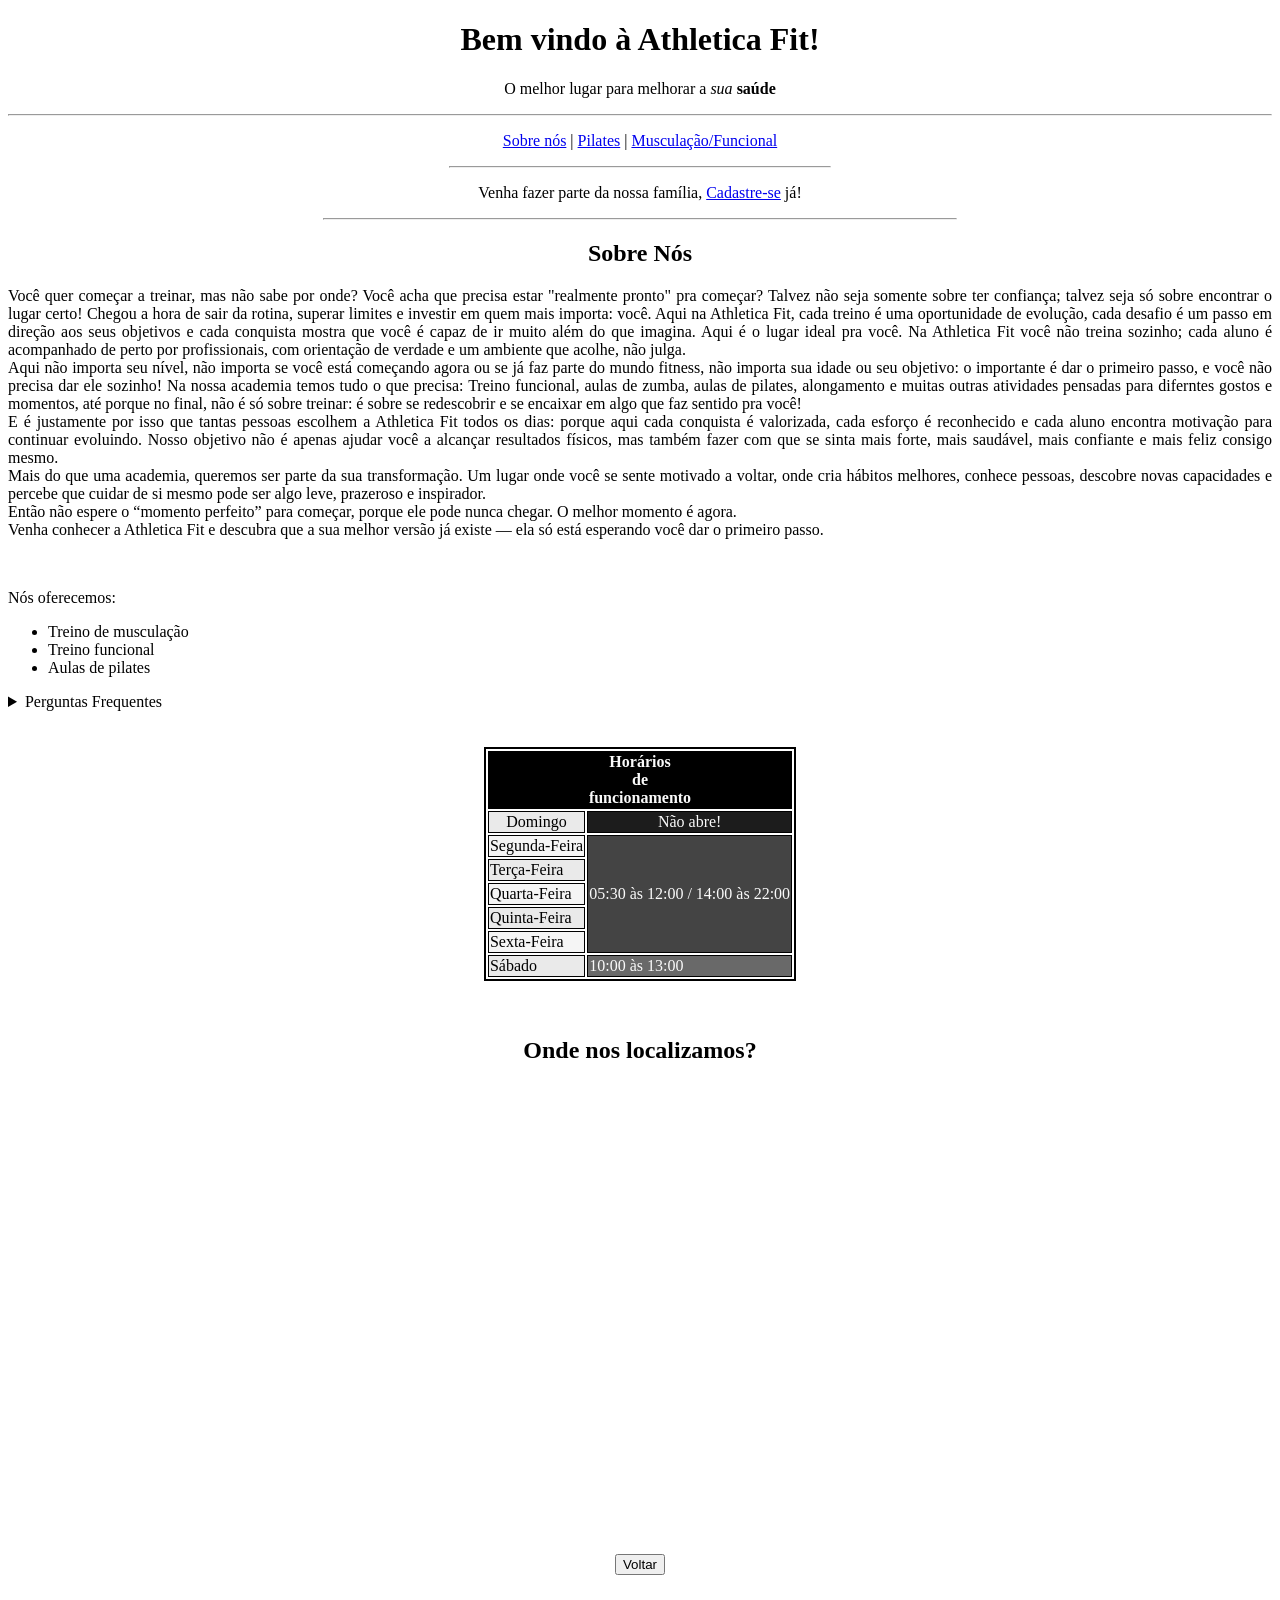
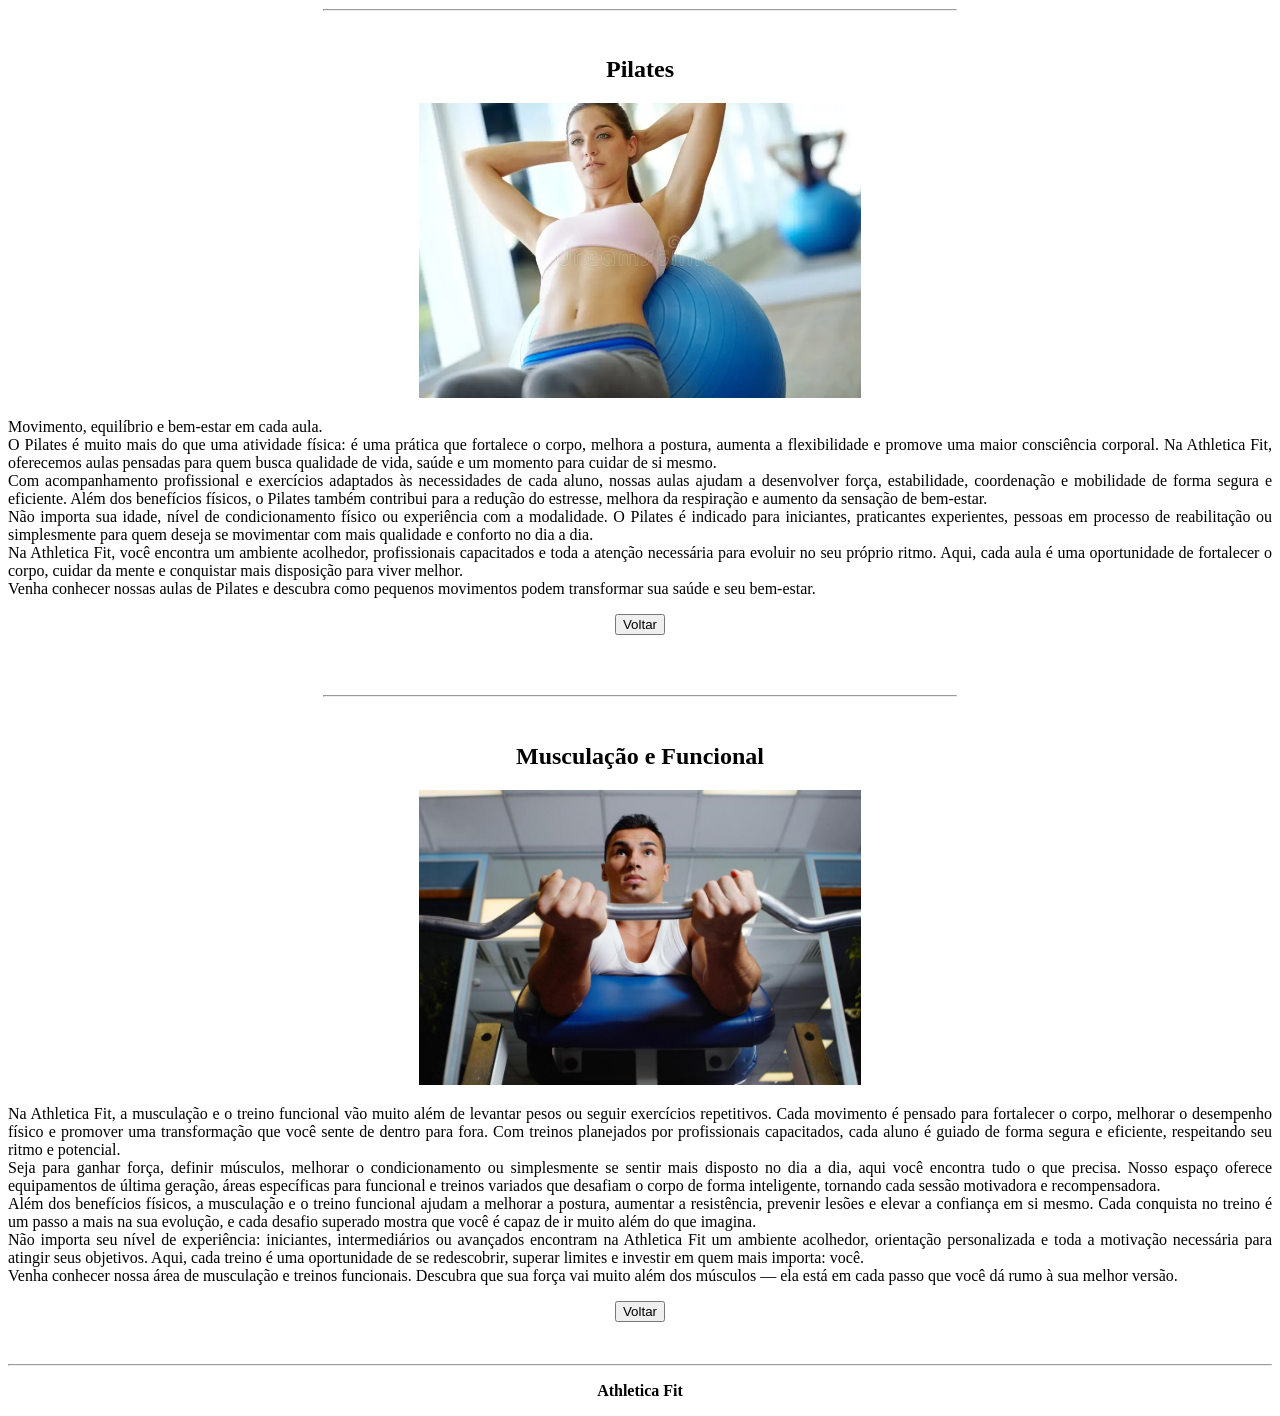
==== index.html @ 7e44e1b9 "Rename Index.html to index.html" ====
<!DOCTYPE html>
<head>
    <meta charset="UTF-8">
    <title>Athletica Fit</title>
    <link rel="icon" href="icon.png" type="image/png">
</head>
<body>
    <h1 align="center" id="voltar">Bem vindo à Athletica Fit!</h1>


    <p align="center">O melhor lugar para melhorar a <i>sua</i> <strong>saúde</strong></p>
    <hr>

    <p align="center">
    <a href="#sobre">Sobre nós</a>
    |
    <a href="#pilates">Pilates</a>
    |
    <a href="#muscfunc">Musculação/Funcional</a>
    </p>

    <hr width="30%">
    <p align="center">Venha fazer parte da nossa família, <a href="cadastro.html">Cadastre-se</a> já!
    </p>

    <hr width="50%">



    <h2 align="center" id="sobre">Sobre Nós</h2>

    <p align="justify"> Você quer começar a treinar, mas não sabe por onde? Você acha que precisa estar "realmente pronto" pra começar? Talvez não seja somente sobre ter confiança; talvez seja só sobre encontrar o lugar certo! Chegou a hora de sair da rotina, superar limites e investir em quem mais importa: você. Aqui na Athletica Fit, cada treino é uma oportunidade de evolução, cada desafio é um passo em direção aos seus objetivos e cada conquista mostra que você é capaz de ir muito além do que imagina. Aqui é o lugar ideal pra você. Na Athletica Fit você não treina sozinho; cada aluno é acompanhado de perto por profissionais, com orientação de verdade e um ambiente que acolhe, não julga.<br>
    Aqui não importa seu nível, não importa se você está começando agora ou se já faz parte do mundo fitness, não importa sua idade ou seu objetivo: o importante é dar o primeiro passo, e você não precisa dar ele sozinho! Na nossa academia temos tudo o que precisa: Treino funcional, aulas de zumba, aulas de pilates, alongamento e muitas outras atividades pensadas para diferntes gostos e momentos, até porque no final, não é só sobre treinar: é sobre se redescobrir e se encaixar em algo que faz sentido pra você! <br>
    E é justamente por isso que tantas pessoas escolhem a Athletica Fit todos os dias: porque aqui cada conquista é valorizada, cada esforço é reconhecido e cada aluno encontra motivação para continuar evoluindo. Nosso objetivo não é apenas ajudar você a alcançar resultados físicos, mas também fazer com que se sinta mais forte, mais saudável, mais confiante e mais feliz consigo mesmo. <br>
    Mais do que uma academia, queremos ser parte da sua transformação. Um lugar onde você se sente motivado a voltar, onde cria hábitos melhores, conhece pessoas, descobre novas capacidades e percebe que cuidar de si mesmo pode ser algo leve, prazeroso e inspirador.<br>
    Então não espere o “momento perfeito” para começar, porque ele pode nunca chegar. O melhor momento é agora.<br>
    Venha conhecer a Athletica Fit e descubra que a sua melhor versão já existe — ela só está esperando você dar o primeiro passo.</p>
    <br>
    <p>
        Nós oferecemos:
        <ul>
            <li>Treino de musculação</li>
            <li>Treino funcional</li>
            <li>Aulas de pilates</li>
            </ul> 
    </p>

        <details>
            <summary>Perguntas Frequentes</summary>
                <p><strong>Preciso ter experiência pra começar?</strong><br>
                Não! Nossos profissionais acompanham alunos de todos os níveis.</p>

                <p><strong>Existe idade mínima pra se matricular?</strong><br>
                Sim. Aqui na Athletica Fit, trabalhamos com alunos a partir de 10 anos.</p>

                <p><strong>E idade máxima?</strong><br>
                Não! Na Athletica Fit acreditamos que nunca é tarde para cuidar da saúde e da qualidade de vida. 
                Os exercícios são adaptados às necessidades e limitações de cada aluno.</p>

                <p><strong>Posso fazer mais de uma modalidade?</strong><br>
                Sim! Você pode combinar musculação, funcional e pilates.</p>
        </details>


    <br><br>

    <table align="center" border="2px" bordercolor="black">
        <tr>
            <th colspan="3" bgcolor="black" style="color: #FAFAFA;">Horários<br>de<br>funcionamento</th>
        </tr>
        <tr>
            <td align="center" bgcolor="#EAEAEA">Domingo</td><td align="center" bgcolor="#1C1C1C" style="color:#FAFAFA;">Não abre!</td>
        </tr>
        <tr>
            <td bgcolor="#F5F5F5">Segunda-Feira</td><td rowspan="5" bgcolor="#444444" style="color: #FAFAFA;">05:30 às 12:00 / 14:00 às 22:00</td>
        </tr>
        <tr>
            <td bgcolor="#EAEAEA">Terça-Feira</td>
        </tr>
        <tr>
            <td bgcolor="#F5F5F5">Quarta-Feira</td>
        </tr>
        <tr>
            <td bgcolor="#EAEAEA">Quinta-Feira</td>
        </tr>
        <tr>
            <td bgcolor="#F5F5F5">Sexta-Feira</td>
        </tr>
        <tr>
            <td bgcolor="#EAEAEA">Sábado</td><td bgcolor="#696969" style="color: #FAFAFA;">10:00 às 13:00</td>
        </tr>    
    </table>

    <br><br>

    <h2 align="center">Onde nos localizamos?</h2>
    <p align="center"><iframe src="https://www.google.com/maps/embed?pb=!1m18!1m12!1m3!1d3684.5868722110868!2d-47.44011729999999!3d-22.5571435!2m3!1f0!2f0!3f0!3m2!1i1024!2i768!4f13.1!3m3!1m2!1s0x94c88007c9337f59%3A0xc7d89661bca5966c!2sAthletica%20Fit!5e0!3m2!1spt-BR!2sbr!4v1778627815899!5m2!1spt-BR!2sbr"
    width="600" height="450" style="border:0;" allowfullscreen="" loading="lazy" referrerpolicy="no-referrer-when-downgrade"></iframe></p>

    <p align="center"><a href="#voltar"><button>Voltar</button></a>

    <br><br><hr width="50%"><br>

    <h2 align="center" id="pilates">Pilates</h2>

    <p align="center"><img src="pilates.png" width="35%" height="27%" alt="Mulher fazendo pilates"></p>

    <p align="justify">Movimento, equilíbrio e bem-estar em cada aula.
    <br>O Pilates é muito mais do que uma atividade física: é uma prática que fortalece o corpo, melhora a postura, aumenta a flexibilidade e promove uma maior consciência corporal. Na Athletica Fit, oferecemos aulas pensadas para quem busca qualidade de vida, saúde e um momento para cuidar de si mesmo.
    <br>Com acompanhamento profissional e exercícios adaptados às necessidades de cada aluno, nossas aulas ajudam a desenvolver força, estabilidade, coordenação e mobilidade de forma segura e eficiente. Além dos benefícios físicos, o Pilates também contribui para a redução do estresse, melhora da respiração e aumento da sensação de bem-estar.
    <br>Não importa sua idade, nível de condicionamento físico ou experiência com a modalidade. O Pilates é indicado para iniciantes, praticantes experientes, pessoas em processo de reabilitação ou simplesmente para quem deseja se movimentar com mais qualidade e conforto no dia a dia.
    <br>Na Athletica Fit, você encontra um ambiente acolhedor, profissionais capacitados e toda a atenção necessária para evoluir no seu próprio ritmo. Aqui, cada aula é uma oportunidade de fortalecer o corpo, cuidar da mente e conquistar mais disposição para viver melhor.
    <br>Venha conhecer nossas aulas de Pilates e descubra como pequenos movimentos podem transformar sua saúde e seu bem-estar.
    </p>

    <p align="center"><a href="#voltar"><button>Voltar</button></a></p>

    <br><br><hr width="50%"><br>

    <h2 align="center" id="muscfunc">Musculação e Funcional</h2>

    <p align="center"><img src="academia.jpg" width="35%" height="27%" alt="Homem fazendo musculação"></p>
    

    <p align="justify">Na Athletica Fit, a musculação e o treino funcional vão muito além de levantar pesos ou seguir exercícios repetitivos. Cada movimento é pensado para fortalecer o corpo, melhorar o desempenho físico e promover uma transformação que você sente de dentro para fora. Com treinos planejados por profissionais capacitados, cada aluno é guiado de forma segura e eficiente, respeitando seu ritmo e potencial.
    <br>Seja para ganhar força, definir músculos, melhorar o condicionamento ou simplesmente se sentir mais disposto no dia a dia, aqui você encontra tudo o que precisa. Nosso espaço oferece equipamentos de última geração, áreas específicas para funcional e treinos variados que desafiam o corpo de forma inteligente, tornando cada sessão motivadora e recompensadora.
    <br>Além dos benefícios físicos, a musculação e o treino funcional ajudam a melhorar a postura, aumentar a resistência, prevenir lesões e elevar a confiança em si mesmo. Cada conquista no treino é um passo a mais na sua evolução, e cada desafio superado mostra que você é capaz de ir muito além do que imagina.
    <br>Não importa seu nível de experiência: iniciantes, intermediários ou avançados encontram na Athletica Fit um ambiente acolhedor, orientação personalizada e toda a motivação necessária para atingir seus objetivos. Aqui, cada treino é uma oportunidade de se redescobrir, superar limites e investir em quem mais importa: você.
    <br>Venha conhecer nossa área de musculação e treinos funcionais. Descubra que sua força vai muito além dos músculos — ela está em cada passo que você dá rumo à sua melhor versão.
    </p>

    <p align="center"><a href="#voltar"><button>Voltar</button></a></p>

    <br><hr>

    <p align="center"><strong>Athletica Fit</strong></p>

</body>
</html>
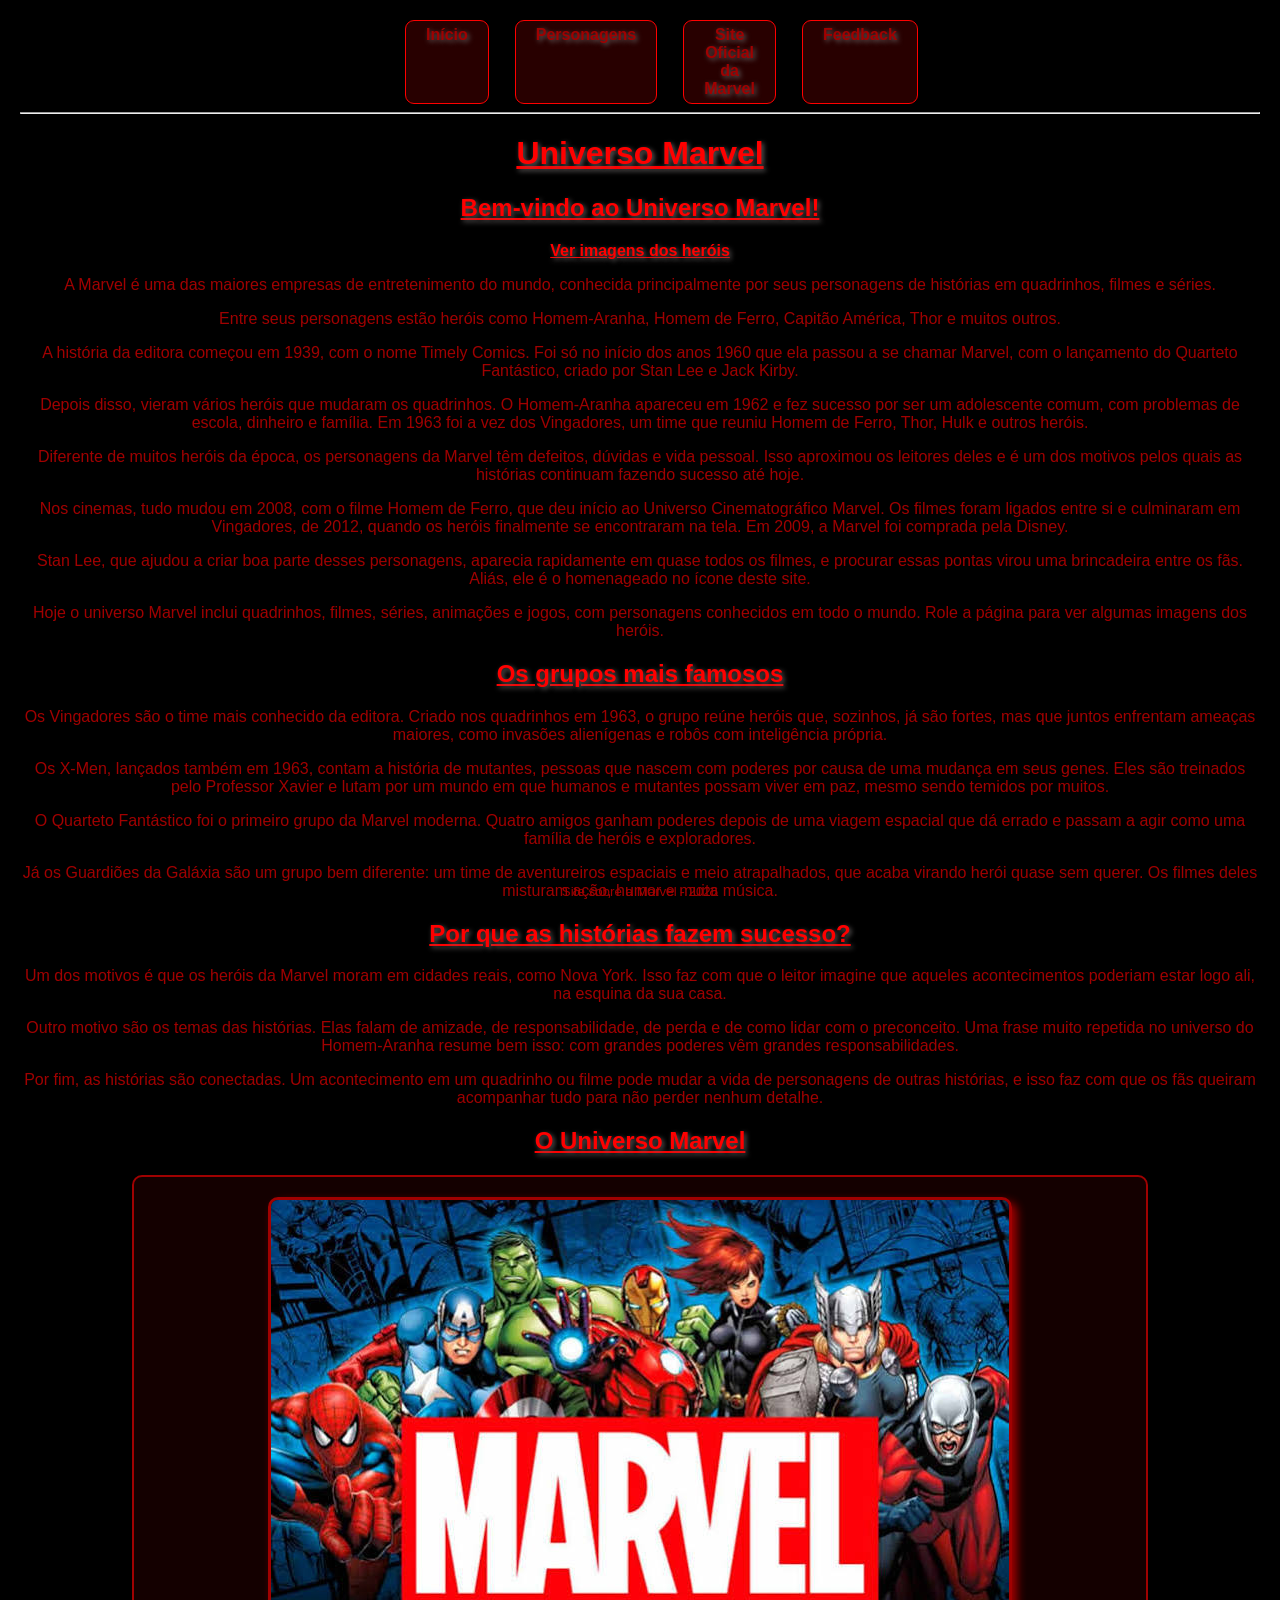
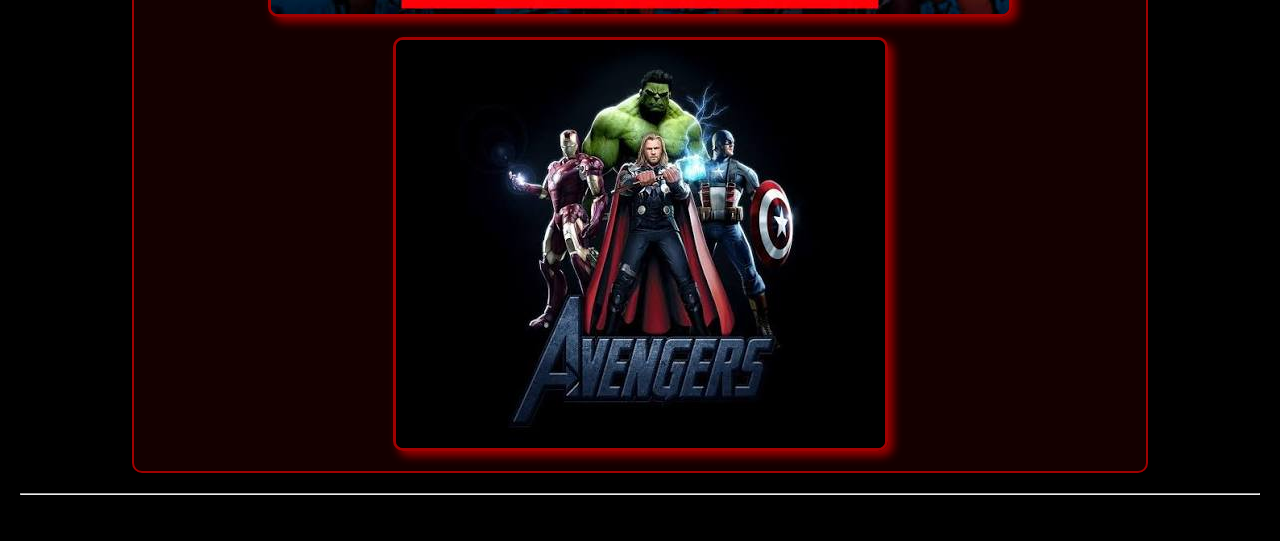
==== commit 09b4db03: "Adicionando o projeto a hospedagem do github" ====
--- a/index.html
+++ b/index.html
@@ -1,139 +1,178 @@
-<!DOCTYPE html>
-<head>
-    <meta charset="UTF-8">
-    <title>Athletica Fit</title>
-    <link rel="icon" href="icon.png" type="image/png">
-</head>
-<body>
-    <h1 align="center" id="voltar">Bem vindo à Athletica Fit!</h1>
-
-
-    <p align="center">O melhor lugar para melhorar a <i>sua</i> <strong>saúde</strong></p>
-    <hr>
-
-    <p align="center">
-    <a href="#sobre">Sobre nós</a>
-    |
-    <a href="#pilates">Pilates</a>
-    |
-    <a href="#muscfunc">Musculação/Funcional</a>
-    </p>
-
-    <hr width="30%">
-    <p align="center">Venha fazer parte da nossa família, <a href="cadastro.html">Cadastre-se</a> já!
-    </p>
-
-    <hr width="50%">
-
-
-
-    <h2 align="center" id="sobre">Sobre Nós</h2>
-
-    <p align="justify"> Você quer começar a treinar, mas não sabe por onde? Você acha que precisa estar "realmente pronto" pra começar? Talvez não seja somente sobre ter confiança; talvez seja só sobre encontrar o lugar certo! Chegou a hora de sair da rotina, superar limites e investir em quem mais importa: você. Aqui na Athletica Fit, cada treino é uma oportunidade de evolução, cada desafio é um passo em direção aos seus objetivos e cada conquista mostra que você é capaz de ir muito além do que imagina. Aqui é o lugar ideal pra você. Na Athletica Fit você não treina sozinho; cada aluno é acompanhado de perto por profissionais, com orientação de verdade e um ambiente que acolhe, não julga.<br>
-    Aqui não importa seu nível, não importa se você está começando agora ou se já faz parte do mundo fitness, não importa sua idade ou seu objetivo: o importante é dar o primeiro passo, e você não precisa dar ele sozinho! Na nossa academia temos tudo o que precisa: Treino funcional, aulas de zumba, aulas de pilates, alongamento e muitas outras atividades pensadas para diferntes gostos e momentos, até porque no final, não é só sobre treinar: é sobre se redescobrir e se encaixar em algo que faz sentido pra você! <br>
-    E é justamente por isso que tantas pessoas escolhem a Athletica Fit todos os dias: porque aqui cada conquista é valorizada, cada esforço é reconhecido e cada aluno encontra motivação para continuar evoluindo. Nosso objetivo não é apenas ajudar você a alcançar resultados físicos, mas também fazer com que se sinta mais forte, mais saudável, mais confiante e mais feliz consigo mesmo. <br>
-    Mais do que uma academia, queremos ser parte da sua transformação. Um lugar onde você se sente motivado a voltar, onde cria hábitos melhores, conhece pessoas, descobre novas capacidades e percebe que cuidar de si mesmo pode ser algo leve, prazeroso e inspirador.<br>
-    Então não espere o “momento perfeito” para começar, porque ele pode nunca chegar. O melhor momento é agora.<br>
-    Venha conhecer a Athletica Fit e descubra que a sua melhor versão já existe — ela só está esperando você dar o primeiro passo.</p>
-    <br>
-    <p>
-        Nós oferecemos:
-        <ul>
-            <li>Treino de musculação</li>
-            <li>Treino funcional</li>
-            <li>Aulas de pilates</li>
-            </ul> 
-    </p>
-
-        <details>
-            <summary>Perguntas Frequentes</summary>
-                <p><strong>Preciso ter experiência pra começar?</strong><br>
-                Não! Nossos profissionais acompanham alunos de todos os níveis.</p>
-
-                <p><strong>Existe idade mínima pra se matricular?</strong><br>
-                Sim. Aqui na Athletica Fit, trabalhamos com alunos a partir de 10 anos.</p>
-
-                <p><strong>E idade máxima?</strong><br>
-                Não! Na Athletica Fit acreditamos que nunca é tarde para cuidar da saúde e da qualidade de vida. 
-                Os exercícios são adaptados às necessidades e limitações de cada aluno.</p>
-
-                <p><strong>Posso fazer mais de uma modalidade?</strong><br>
-                Sim! Você pode combinar musculação, funcional e pilates.</p>
-        </details>
-
-
-    <br><br>
-
-    <table align="center" border="2px" bordercolor="black">
-        <tr>
-            <th colspan="3" bgcolor="black" style="color: #FAFAFA;">Horários<br>de<br>funcionamento</th>
-        </tr>
-        <tr>
-            <td align="center" bgcolor="#EAEAEA">Domingo</td><td align="center" bgcolor="#1C1C1C" style="color:#FAFAFA;">Não abre!</td>
-        </tr>
-        <tr>
-            <td bgcolor="#F5F5F5">Segunda-Feira</td><td rowspan="5" bgcolor="#444444" style="color: #FAFAFA;">05:30 às 12:00 / 14:00 às 22:00</td>
-        </tr>
-        <tr>
-            <td bgcolor="#EAEAEA">Terça-Feira</td>
-        </tr>
-        <tr>
-            <td bgcolor="#F5F5F5">Quarta-Feira</td>
-        </tr>
-        <tr>
-            <td bgcolor="#EAEAEA">Quinta-Feira</td>
-        </tr>
-        <tr>
-            <td bgcolor="#F5F5F5">Sexta-Feira</td>
-        </tr>
-        <tr>
-            <td bgcolor="#EAEAEA">Sábado</td><td bgcolor="#696969" style="color: #FAFAFA;">10:00 às 13:00</td>
-        </tr>    
-    </table>
-
-    <br><br>
-
-    <h2 align="center">Onde nos localizamos?</h2>
-    <p align="center"><iframe src="https://www.google.com/maps/embed?pb=!1m18!1m12!1m3!1d3684.5868722110868!2d-47.44011729999999!3d-22.5571435!2m3!1f0!2f0!3f0!3m2!1i1024!2i768!4f13.1!3m3!1m2!1s0x94c88007c9337f59%3A0xc7d89661bca5966c!2sAthletica%20Fit!5e0!3m2!1spt-BR!2sbr!4v1778627815899!5m2!1spt-BR!2sbr"
-    width="600" height="450" style="border:0;" allowfullscreen="" loading="lazy" referrerpolicy="no-referrer-when-downgrade"></iframe></p>
-
-    <p align="center"><a href="#voltar"><button>Voltar</button></a>
-
-    <br><br><hr width="50%"><br>
-
-    <h2 align="center" id="pilates">Pilates</h2>
-
-    <p align="center"><img src="pilates.png" width="35%" height="27%" alt="Mulher fazendo pilates"></p>
-
-    <p align="justify">Movimento, equilíbrio e bem-estar em cada aula.
-    <br>O Pilates é muito mais do que uma atividade física: é uma prática que fortalece o corpo, melhora a postura, aumenta a flexibilidade e promove uma maior consciência corporal. Na Athletica Fit, oferecemos aulas pensadas para quem busca qualidade de vida, saúde e um momento para cuidar de si mesmo.
-    <br>Com acompanhamento profissional e exercícios adaptados às necessidades de cada aluno, nossas aulas ajudam a desenvolver força, estabilidade, coordenação e mobilidade de forma segura e eficiente. Além dos benefícios físicos, o Pilates também contribui para a redução do estresse, melhora da respiração e aumento da sensação de bem-estar.
-    <br>Não importa sua idade, nível de condicionamento físico ou experiência com a modalidade. O Pilates é indicado para iniciantes, praticantes experientes, pessoas em processo de reabilitação ou simplesmente para quem deseja se movimentar com mais qualidade e conforto no dia a dia.
-    <br>Na Athletica Fit, você encontra um ambiente acolhedor, profissionais capacitados e toda a atenção necessária para evoluir no seu próprio ritmo. Aqui, cada aula é uma oportunidade de fortalecer o corpo, cuidar da mente e conquistar mais disposição para viver melhor.
-    <br>Venha conhecer nossas aulas de Pilates e descubra como pequenos movimentos podem transformar sua saúde e seu bem-estar.
-    </p>
-
-    <p align="center"><a href="#voltar"><button>Voltar</button></a></p>
-
-    <br><br><hr width="50%"><br>
-
-    <h2 align="center" id="muscfunc">Musculação e Funcional</h2>
-
-    <p align="center"><img src="academia.jpg" width="35%" height="27%" alt="Homem fazendo musculação"></p>
-    
-
-    <p align="justify">Na Athletica Fit, a musculação e o treino funcional vão muito além de levantar pesos ou seguir exercícios repetitivos. Cada movimento é pensado para fortalecer o corpo, melhorar o desempenho físico e promover uma transformação que você sente de dentro para fora. Com treinos planejados por profissionais capacitados, cada aluno é guiado de forma segura e eficiente, respeitando seu ritmo e potencial.
-    <br>Seja para ganhar força, definir músculos, melhorar o condicionamento ou simplesmente se sentir mais disposto no dia a dia, aqui você encontra tudo o que precisa. Nosso espaço oferece equipamentos de última geração, áreas específicas para funcional e treinos variados que desafiam o corpo de forma inteligente, tornando cada sessão motivadora e recompensadora.
-    <br>Além dos benefícios físicos, a musculação e o treino funcional ajudam a melhorar a postura, aumentar a resistência, prevenir lesões e elevar a confiança em si mesmo. Cada conquista no treino é um passo a mais na sua evolução, e cada desafio superado mostra que você é capaz de ir muito além do que imagina.
-    <br>Não importa seu nível de experiência: iniciantes, intermediários ou avançados encontram na Athletica Fit um ambiente acolhedor, orientação personalizada e toda a motivação necessária para atingir seus objetivos. Aqui, cada treino é uma oportunidade de se redescobrir, superar limites e investir em quem mais importa: você.
-    <br>Venha conhecer nossa área de musculação e treinos funcionais. Descubra que sua força vai muito além dos músculos — ela está em cada passo que você dá rumo à sua melhor versão.
-    </p>
-
-    <p align="center"><a href="#voltar"><button>Voltar</button></a></p>
-
-    <br><hr>
-
-    <p align="center"><strong>Athletica Fit</strong></p>
-
-</body>
-</html>
+<!DOCTYPE html>
+<html lang="pt-br">
+
+<head>
+    <meta charset="UTF-8">
+    <meta name="viewport" content="width=device-width, initial-scale=1.0">
+
+    <title>Marvel - Universo dos Heróis</title>
+    <link rel="icon" href="stan-lee.png">
+    <link rel="stylesheet" href="style.css">
+</head>
+
+<body>
+
+    <header>
+         <nav>
+            <a href="index.html" id="inicio">Início</a>
+            
+            <a href="personagens.html" id="personagens">Personagens</a>
+
+
+            
+            <a href="https://www.marvel.com/" id="siteofc"> Site Oficial da Marvel</a>
+            
+            <a href="feedback.html" id="feedback"> Feedback </a>
+        </nav>
+
+        <hr>
+
+        <h1>Universo Marvel</h1>
+    </header>
+
+    <main>
+
+        <section>
+            <h2>Bem-vindo ao Universo Marvel!</h2>
+
+            <a href="#imagens">Ver imagens dos heróis</a>
+
+            <p>
+                A Marvel é uma das maiores empresas de entretenimento
+                do mundo, conhecida principalmente por seus personagens
+                de histórias em quadrinhos, filmes e séries.
+            </p>
+
+            <p>
+                Entre seus personagens estão heróis como Homem-Aranha,
+                Homem de Ferro, Capitão América, Thor e muitos outros.
+            </p>
+
+            <p>
+                A história da editora começou em 1939, com o nome Timely
+                Comics. Foi só no início dos anos 1960 que ela passou a se
+                chamar Marvel, com o lançamento do Quarteto Fantástico,
+                criado por Stan Lee e Jack Kirby.
+            </p>
+
+            <p>
+                Depois disso, vieram vários heróis que mudaram os quadrinhos.
+                O Homem-Aranha apareceu em 1962 e fez sucesso por ser um
+                adolescente comum, com problemas de escola, dinheiro e
+                família. Em 1963 foi a vez dos Vingadores, um time que
+                reuniu Homem de Ferro, Thor, Hulk e outros heróis.
+            </p>
+
+            <p>
+                Diferente de muitos heróis da época, os personagens da
+                Marvel têm defeitos, dúvidas e vida pessoal. Isso aproximou
+                os leitores deles e é um dos motivos pelos quais as
+                histórias continuam fazendo sucesso até hoje.
+            </p>
+
+            <p>
+                Nos cinemas, tudo mudou em 2008, com o filme Homem de Ferro,
+                que deu início ao Universo Cinematográfico Marvel. Os filmes
+                foram ligados entre si e culminaram em Vingadores, de 2012,
+                quando os heróis finalmente se encontraram na tela. Em 2009,
+                a Marvel foi comprada pela Disney.
+            </p>
+
+            <p>
+                Stan Lee, que ajudou a criar boa parte desses personagens,
+                aparecia rapidamente em quase todos os filmes, e procurar
+                essas pontas virou uma brincadeira entre os fãs. Aliás, ele
+                é o homenageado no ícone deste site.
+            </p>
+
+            <p>
+                Hoje o universo Marvel inclui quadrinhos, filmes, séries,
+                animações e jogos, com personagens conhecidos em todo o
+                mundo. Role a página para ver algumas imagens dos heróis.
+            </p>
+
+        </section>
+
+        <section>
+            <h2>Os grupos mais famosos</h2>
+
+            <p>
+                Os Vingadores são o time mais conhecido da editora. Criado
+                nos quadrinhos em 1963, o grupo reúne heróis que, sozinhos,
+                já são fortes, mas que juntos enfrentam ameaças maiores,
+                como invasões alienígenas e robôs com inteligência própria.
+            </p>
+
+            <p>
+                Os X-Men, lançados também em 1963, contam a história de
+                mutantes, pessoas que nascem com poderes por causa de uma
+                mudança em seus genes. Eles são treinados pelo Professor
+                Xavier e lutam por um mundo em que humanos e mutantes
+                possam viver em paz, mesmo sendo temidos por muitos.
+            </p>
+
+            <p>
+                O Quarteto Fantástico foi o primeiro grupo da Marvel moderna.
+                Quatro amigos ganham poderes depois de uma viagem espacial
+                que dá errado e passam a agir como uma família de heróis e
+                exploradores.
+            </p>
+
+            <p>
+                Já os Guardiões da Galáxia são um grupo bem diferente: um
+                time de aventureiros espaciais e meio atrapalhados, que
+                acaba virando herói quase sem querer. Os filmes deles
+                misturam ação, humor e muita música.
+            </p>
+        </section>
+
+        <section>
+            <h2>Por que as histórias fazem sucesso?</h2>
+
+            <p>
+                Um dos motivos é que os heróis da Marvel moram em cidades
+                reais, como Nova York. Isso faz com que o leitor imagine
+                que aqueles acontecimentos poderiam estar logo ali, na
+                esquina da sua casa.
+            </p>
+
+            <p>
+                Outro motivo são os temas das histórias. Elas falam de
+                amizade, de responsabilidade, de perda e de como lidar com
+                o preconceito. Uma frase muito repetida no universo do
+                Homem-Aranha resume bem isso: com grandes poderes vêm
+                grandes responsabilidades.
+            </p>
+
+            <p>
+                Por fim, as histórias são conectadas. Um acontecimento em
+                um quadrinho ou filme pode mudar a vida de personagens de
+                outras histórias, e isso faz com que os fãs queiram acompanhar
+                tudo para não perder nenhum detalhe.
+            </p>
+
+            
+        </section>
+
+        <h2 >O Universo Marvel</h2>
+        
+        <div class="quadro-imagens">
+            
+
+            <img src="images.jpg" alt="Vingadores" >
+            <img src="vinga.jpg" alt="Vingadores" >
+
+
+        </div>
+
+    </main>
+
+    <hr>
+
+    <footer>
+        <small>Site sobre a Marvel - 2026</small>
+    </footer>
+
+</body>
+
+</html>
--- a/style.css
+++ b/style.css
@@ -0,0 +1,251 @@
+html {
+    font-family: Arial, Helvetica, sans-serif;
+    text-align: center;
+    
+    color:rgb(160, 1, 1);
+}
+
+h1, h2, a {
+    text-decoration: underline;
+    font-weight: bold;
+    text-shadow: 2px 2px 5px rgb(99, 95, 95);
+    color: red;
+}
+
+body {
+    margin: 10px;
+    padding: 10px;
+    background-color: black;
+}
+
+
+
+form {
+    margin: 10px auto;
+    padding: 10px;
+    border: 2px solid rgb(160, 1, 1);
+    min-height: 300px;
+    border-radius: 10px;
+    box-shadow: 5px 5px 10px rgb(160, 1, 1);
+    background: linear-gradient(45deg, rgb(58, 1, 1), rgb(145, 0, 0), rgb(231, 1, 1));
+    color: white;
+    width: 40%;
+}
+
+input {
+    width: 50%;
+    padding: 10px;
+    margin: 10px;
+    border: none;
+    background-color: transparent;
+    border-bottom: 1px solid black;
+}
+
+input:focus{
+    outline: none;
+    animation-duration: 0.3s;
+    animation-name: animacao-input;
+    transform: scale(1.03);
+}
+
+select{
+    margin: 15px;
+    background-color: transparent;
+    border: 1px solid black;
+    border-radius: 4px;
+    padding: 5px;
+    color: whitesmoke;  
+}
+
+select:focus{
+    outline: none;
+}
+
+
+
+table{
+    margin: 0 auto;
+    border: 1px solid red;
+    padding: 8px;
+    border-radius: 6px;
+}
+
+th {
+    border-bottom: 1px solid red;
+    width: 40%;
+}
+
+nav a {
+    display: inline-block;
+    color: rgb(160, 1, 1);
+    margin: 0 13px;
+    border: 1px solid red;
+    padding: 5px 20px;
+    border-radius: 9px;
+    text-decoration: none;
+    background-color: rgb(40, 0, 0);
+}
+
+nav a:hover {
+    animation: hover-nav 0.3s forwards;
+}
+
+footer {
+    position: sticky;
+    bottom: 0;
+}
+
+ul {
+    list-style-image: url("seta16.png");
+    list-style-position: inside;
+    list-style-type: disc;
+}
+
+nav{
+    display: flex;
+    justify-content: space-evenly;
+    width: 40%;
+    margin: 0 auto;
+    
+}
+
+select option{
+    background-color: rgb(40, 0, 0);
+    color: white;
+}
+
+textarea {
+    border: none;
+    background-color: rgb(107, 0, 0);
+    border-radius: 10px;
+    width: 30%;
+
+}
+
+button{
+    border-radius: 6px;
+    padding: 12px 20px;
+    background-color: rgb(104, 5, 5);
+    border: none;
+    width: auto;
+
+}
+
+textarea:focus{
+    outline: none;
+    animation: hover-textarea 0.3s;
+    transform: scale(1.05);   
+}
+
+button:hover{
+    animation: hover-button 0.5s;
+    transform: scale(1.25);
+    color: white;
+    border: solid 1px rgb(104, 1, 1);
+}
+
+.quadro-imagens {
+    display: flex;
+    flex-wrap: wrap;
+    justify-content: space-evenly;
+    width: 80%;
+    margin: 20px auto;
+    padding: 10px;
+    border: 2px solid rgb(160, 1, 1);
+    border-radius: 10px;
+    background-color: rgb(20, 0, 0);
+}
+
+#tabela {
+    width: 30%;
+    margin: 20px auto;
+    padding: 15px;
+    border: 2px solid rgb(160, 1, 1);
+    border-radius: 10px;
+    background-color: rgb(20, 0, 0);
+}
+
+.quadro-imagens img{
+    max-width: 100%;
+    border: 3px solid rgb(160,1,1);
+    border-radius: 10px;
+    box-shadow: 5px 5px 10px rgb(160, 1, 1);
+    margin: 10px;
+}
+
+.quadro-imagens img:hover{
+    animation: hover-textarea 0.3s;
+    transform: scale(1.05);
+}
+
+
+@view-transition {
+    navigation: auto
+}
+
+@keyframes hover-button{
+    from{
+        transform: scale(1);
+    }
+    to{
+        transform: scale(1.25);
+    }
+}
+
+@keyframes hover-textarea {
+    from{
+        transform: scale(1);
+    }
+    to{
+        transform: scale(1.05);
+    }
+}
+
+@keyframes hover-nav{
+    from{
+        transform: scale(1.0);
+        text-shadow: none;
+        background-color: rgb(40, 0, 0);
+    }
+    to{
+        transform: scale(1.4);
+        text-shadow: 2px 2px 5px rgb(99, 95, 95);
+        background: linear-gradient(45deg, rgb(58, 1, 1), rgb(145, 0, 0));
+        color: white;
+    }
+    
+}
+
+@keyframes saindo {
+    to {
+        transform: translateX(-100%);
+    }
+}
+
+@keyframes entrando {
+    from {
+        transform: translateX(-100%);
+    }
+}
+
+::view-transition-group(root){
+    animation-duration: 1s;
+}
+
+::view-transition-old(root){
+    animation-name: saindo;
+}
+
+::view-transition-new(root){
+    animation-name: entrando;
+}
+
+@keyframes animacao-input {
+    from {
+        transform: scale(1);
+    }
+    to {
+        transform: scale(1.03);
+    }
+}
+
